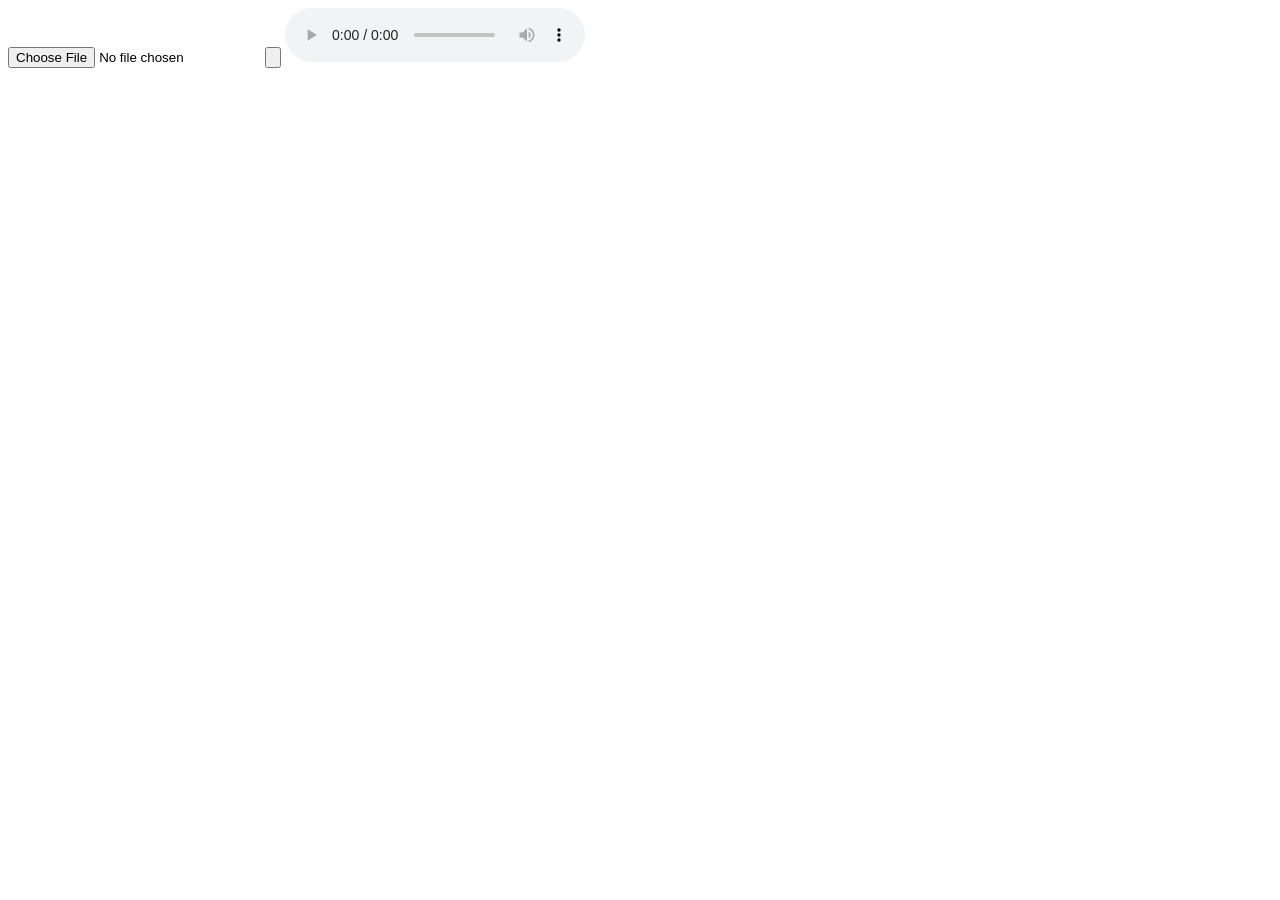
==== web/index.html @ 97d8cb7c "Flask server for applying vst on another machine" ====
<!doctype html>
<html lang="en">
<head>
<meta charset="utf-8">
<meta name="viewport" content="width=device-width, initial-scale=1">
<title></title>
  <link rel="stylesheet" href="styles.css"></head>
<body>

<header>

</header>

<main>
    <label>
        <input type="file" id="file-upload">
    </label>
    <label>
        <input type="button" id="upload-button">
    </label>
    <audio controls id="audio-player">
    </audio>
</main>

<script src="script.js"></script>
</body>
</html>
---- web/styles.css ----
.hidden{
    display: None;
}
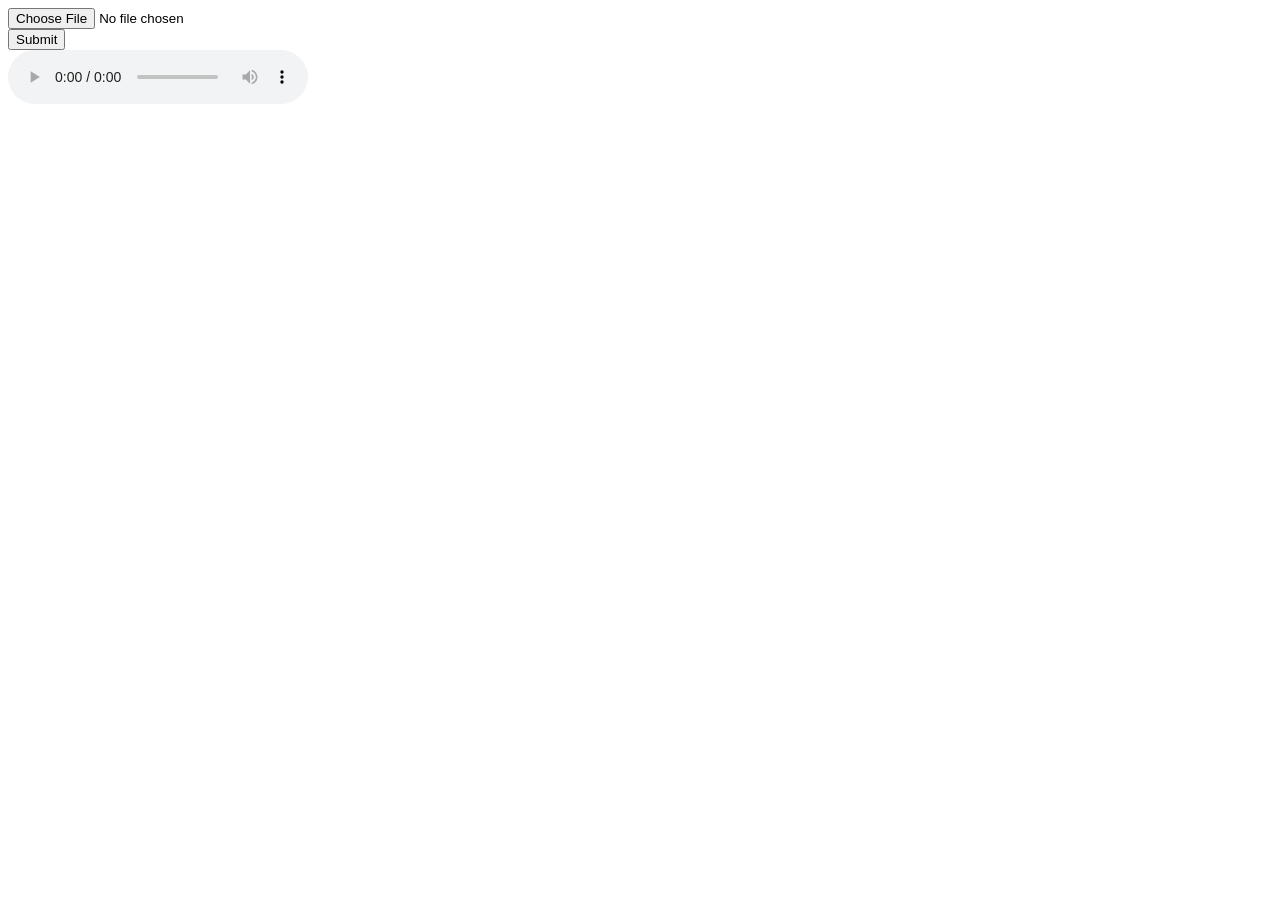
==== commit 5c7d6d5d: "Fix audio being converted into base64 twice" ====
--- a/web/index.html
+++ b/web/index.html
@@ -1,10 +1,11 @@
 <!doctype html>
 <html lang="en">
 <head>
-<meta charset="utf-8">
-<meta name="viewport" content="width=device-width, initial-scale=1">
-<title></title>
-  <link rel="stylesheet" href="styles.css"></head>
+    <meta charset="utf-8">
+    <meta name="viewport" content="width=device-width, initial-scale=1">
+    <title></title>
+    <link rel="stylesheet" href="styles.css">
+</head>
 <body>
 
 <header>
@@ -12,14 +13,17 @@
 </header>
 
 <main>
-    <label>
-        <input type="file" id="file-upload">
-    </label>
-    <label>
-        <input type="button" id="upload-button">
-    </label>
-    <audio controls id="audio-player">
-    </audio>
+    <div class="column">
+        <label>
+            <input type="file" id="file-upload">
+        </label>
+        <label>
+            <input type="button" id="upload-button" value="Submit">
+        </label>
+        <audio controls id="audio-player">
+        </audio>
+    </div>
+
 </main>
 
 <script src="script.js"></script>
--- a/web/styles.css
+++ b/web/styles.css
@@ -1,3 +1,7 @@
 .hidden{
     display: None;
+}
+.column{
+    display: flex;
+    flex-direction: column;
 }
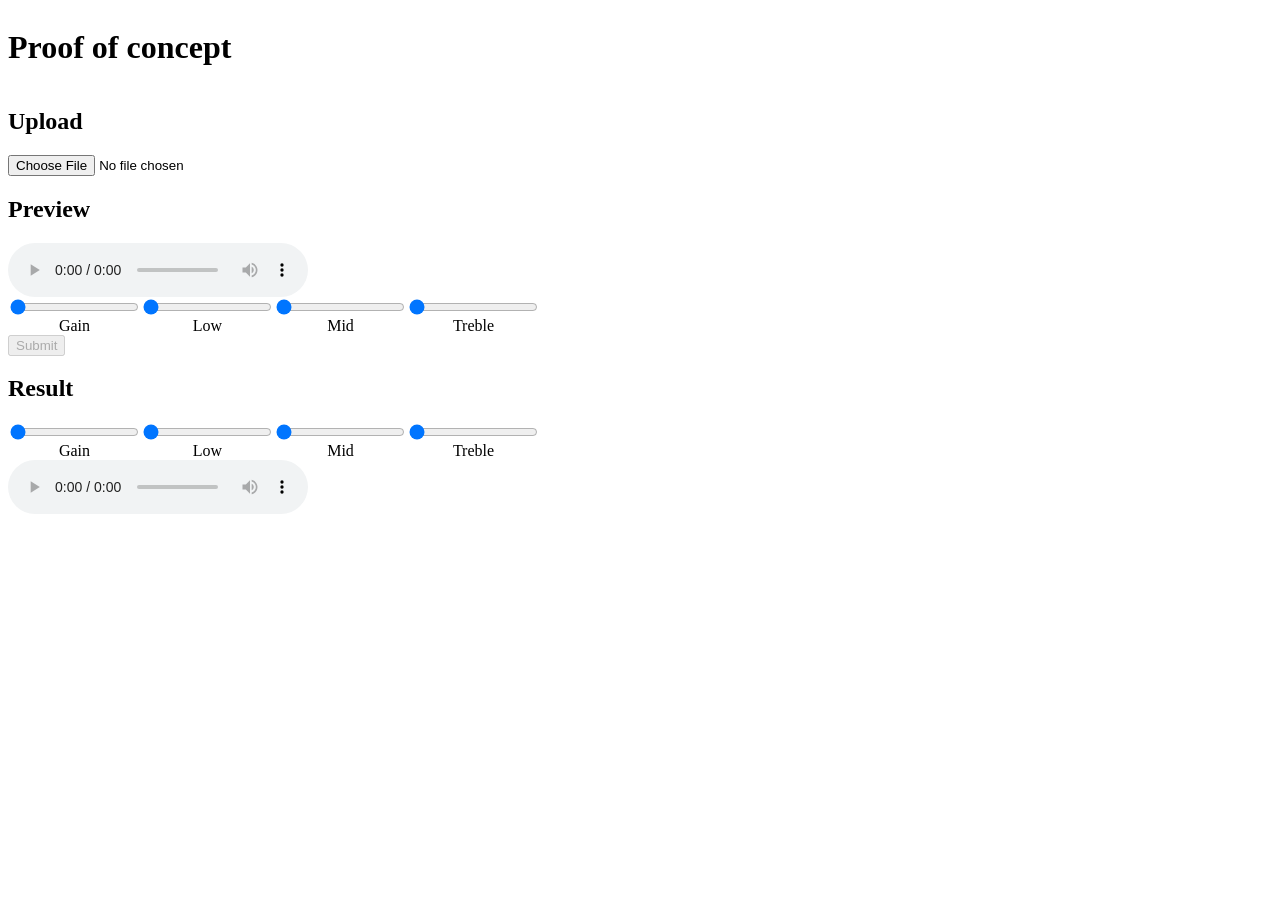
==== commit 8d8e22ca: "Website proof of concept" ====
--- a/web/index.html
+++ b/web/index.html
@@ -14,16 +14,58 @@
 
 <main>
     <div class="column">
+        <h1>Proof of concept</h1>
+        <h2>Upload</h2>
         <label>
             <input type="file" id="file-upload">
         </label>
+        <h2>Preview</h2>
+        <audio controls id="preview-audio-player"></audio>
+        <div class="row">
+            <label>
+                <input type="range" min="0" max="1" step="0.05" value="0" id="gain-slider-input">
+                Gain
+            </label>
+            <label>
+                <input type="range" min="0" max="1" step="0.05" value="0" id="low-slider-input">
+                Low
+            </label>
+            <label>
+                <input type="range" min="0" max="1" step="0.05" value="0" id="mid-slider-input">
+                Mid
+            </label>
+            <label>
+                <input type="range" min="0" max="1" step="0.05" value="0" id="treble-slider-input">
+                Treble
+            </label>
+        </div>
+
         <label>
-            <input type="button" id="upload-button" value="Submit">
+            <input type="button" id="upload-button" disabled value="Submit">
         </label>
-        <audio controls id="audio-player">
+
+        <h2>Result</h2>
+        <div class="row readonly">
+            <label>
+                <input type="range" min="0" max="1" step="0.05" value="0" id="gain-slider-output">
+                Gain
+            </label>
+            <label>
+                <input type="range" min="0" max="1" step="0.05" value="0" id="low-slider-output">
+                Low
+            </label>
+            <label>
+                <input type="range" min="0" max="1" step="0.05" value="0" id="mid-slider-output">
+                Mid
+            </label>
+            <label>
+                <input type="range" min="0" max="1" step="0.05" value="0" id="treble-slider-output">
+                Treble
+            </label>
+        </div>
+        <audio controls id="result-audio-player">
         </audio>
     </div>
-
 </main>
 
 <script src="script.js"></script>
--- a/web/styles.css
+++ b/web/styles.css
@@ -1,7 +1,23 @@
-.hidden{
+.hidden {
     display: None;
 }
-.column{
+
+.column {
     display: flex;
     flex-direction: column;
-}+}
+
+.row {
+    display: flex;
+    flex-direction: row;
+}
+
+.row > label {
+    display: flex;
+    flex-direction: column;
+    text-align: center;
+}
+
+.readonly{
+    user-select: none;
+}
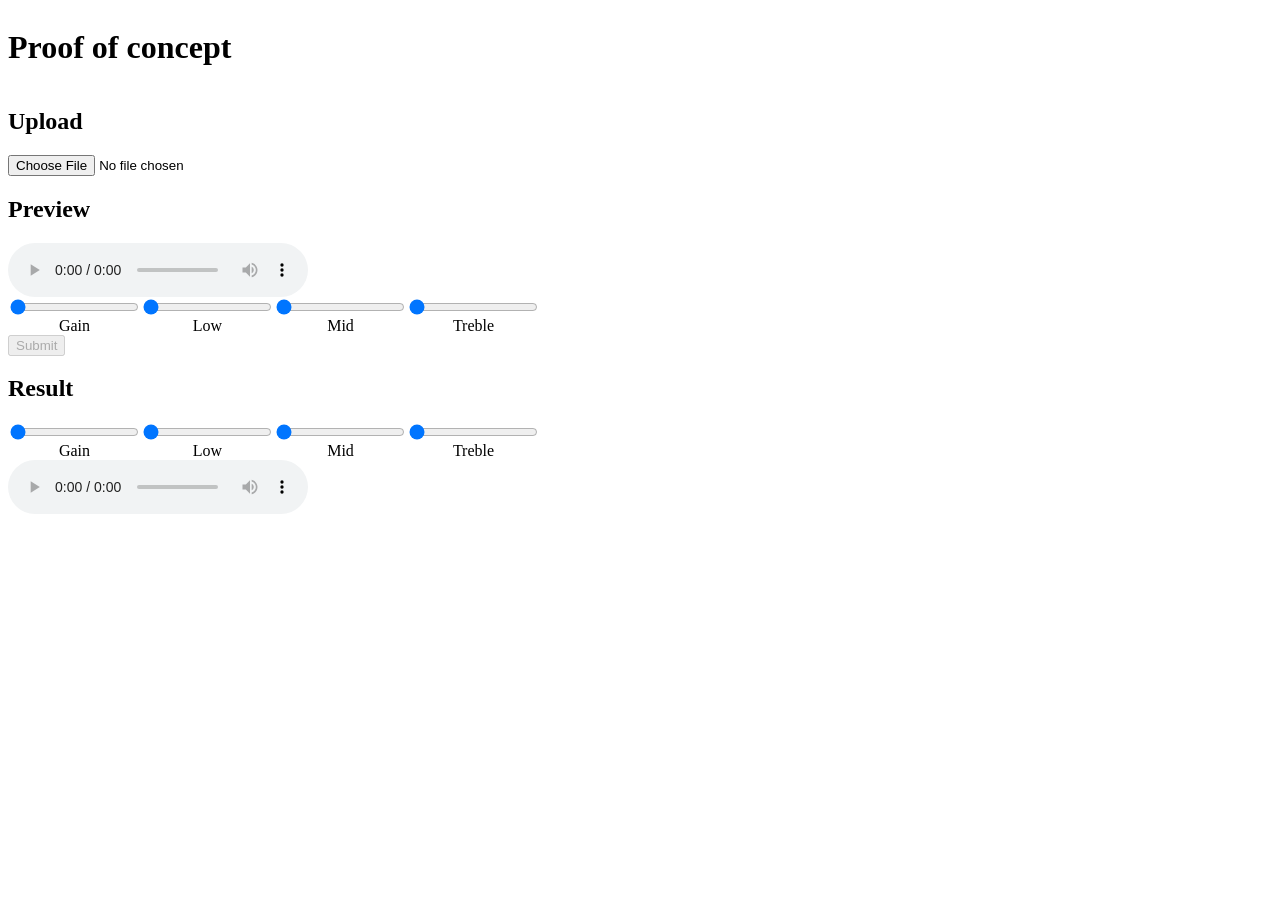
==== commit b0df3142: "Load file with pedalboard instead of librosa for mp3 loading support" ====
--- a/web/index.html
+++ b/web/index.html
@@ -17,7 +17,7 @@
         <h1>Proof of concept</h1>
         <h2>Upload</h2>
         <label>
-            <input type="file" id="file-upload">
+            <input type="file" id="file-upload" accept="audio/*">
         </label>
         <h2>Preview</h2>
         <audio controls id="preview-audio-player"></audio>
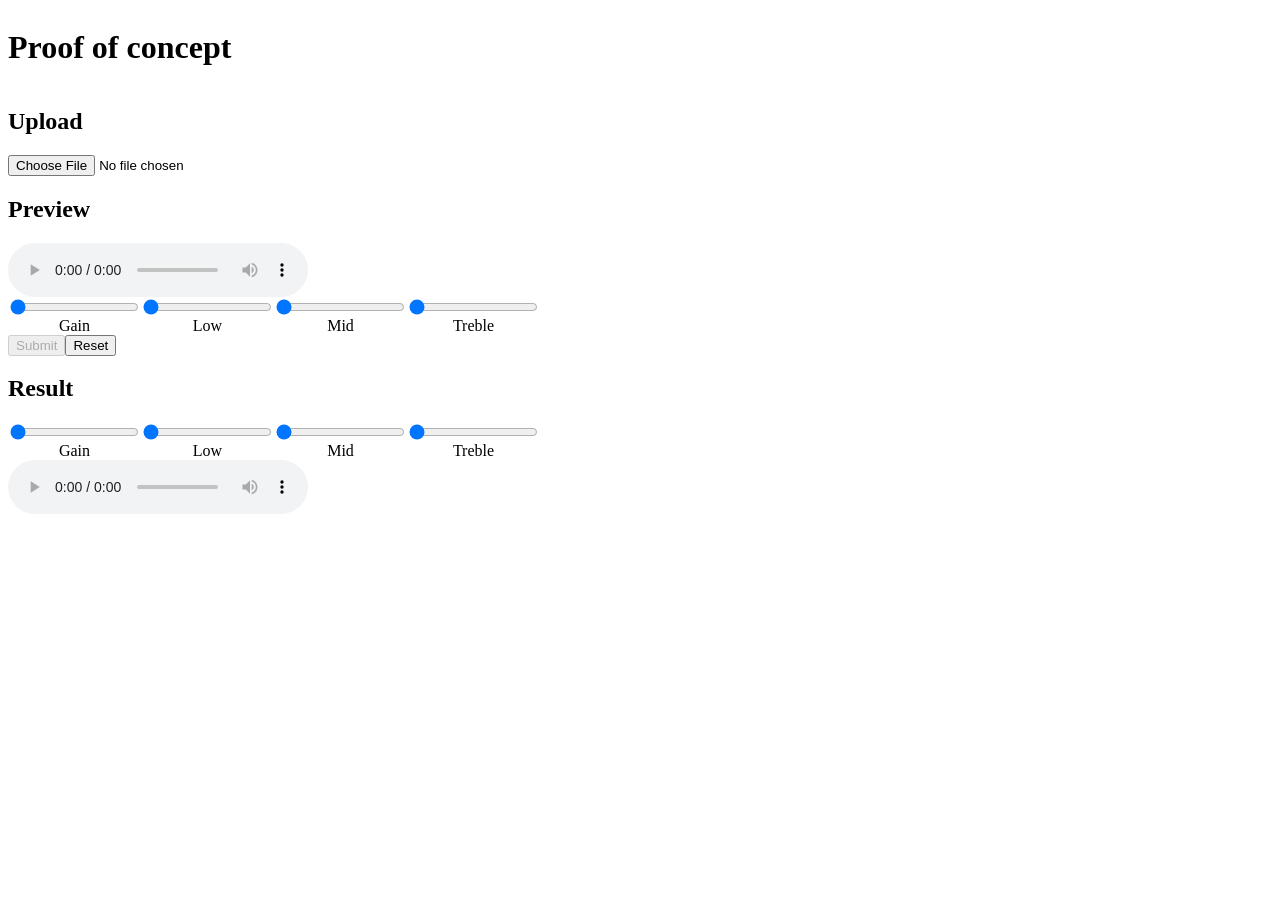
==== commit 50bad685: "Reset button" ====
--- a/web/index.html
+++ b/web/index.html
@@ -40,9 +40,14 @@
             </label>
         </div>
 
-        <label>
-            <input type="button" id="upload-button" disabled value="Submit">
-        </label>
+        <div class="row">
+            <label>
+                <input type="button" id="upload-button" disabled value="Submit">
+            </label>
+            <label>
+                <input type="button" id="reset-button" value="Reset">
+            </label>
+        </div>
 
         <h2>Result</h2>
         <div class="row readonly">
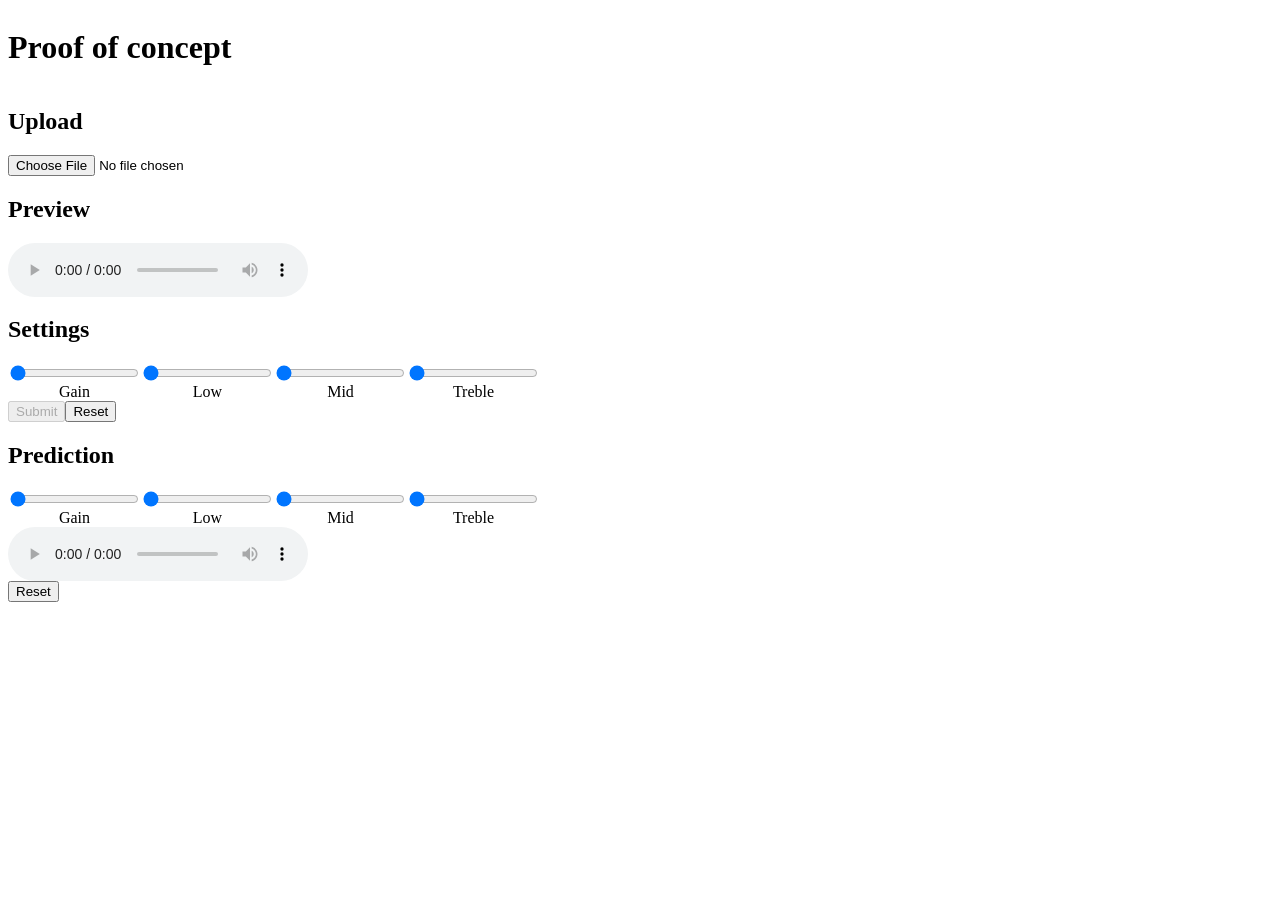
==== commit daaf9c57: "Make the ui slightly less confusing" ====
--- a/web/index.html
+++ b/web/index.html
@@ -21,6 +21,7 @@
         </label>
         <h2>Preview</h2>
         <audio controls id="preview-audio-player"></audio>
+        <h2>Settings</h2>
         <div class="row">
             <label>
                 <input type="range" min="0" max="1" step="0.05" value="0" id="gain-slider-input">
@@ -49,7 +50,7 @@
             </label>
         </div>
 
-        <h2>Result</h2>
+        <h2>Prediction</h2>
         <div class="row readonly">
             <label>
                 <input type="range" min="0" max="1" step="0.05" value="0" id="gain-slider-output">
@@ -70,6 +71,9 @@
         </div>
         <audio controls id="result-audio-player">
         </audio>
+        <label>
+            <input type="button" value="Reset" id="prediction-reset-button">
+        </label>
     </div>
 </main>
 
--- a/web/styles.css
+++ b/web/styles.css
@@ -20,4 +20,5 @@
 
 .readonly{
     user-select: none;
+
 }
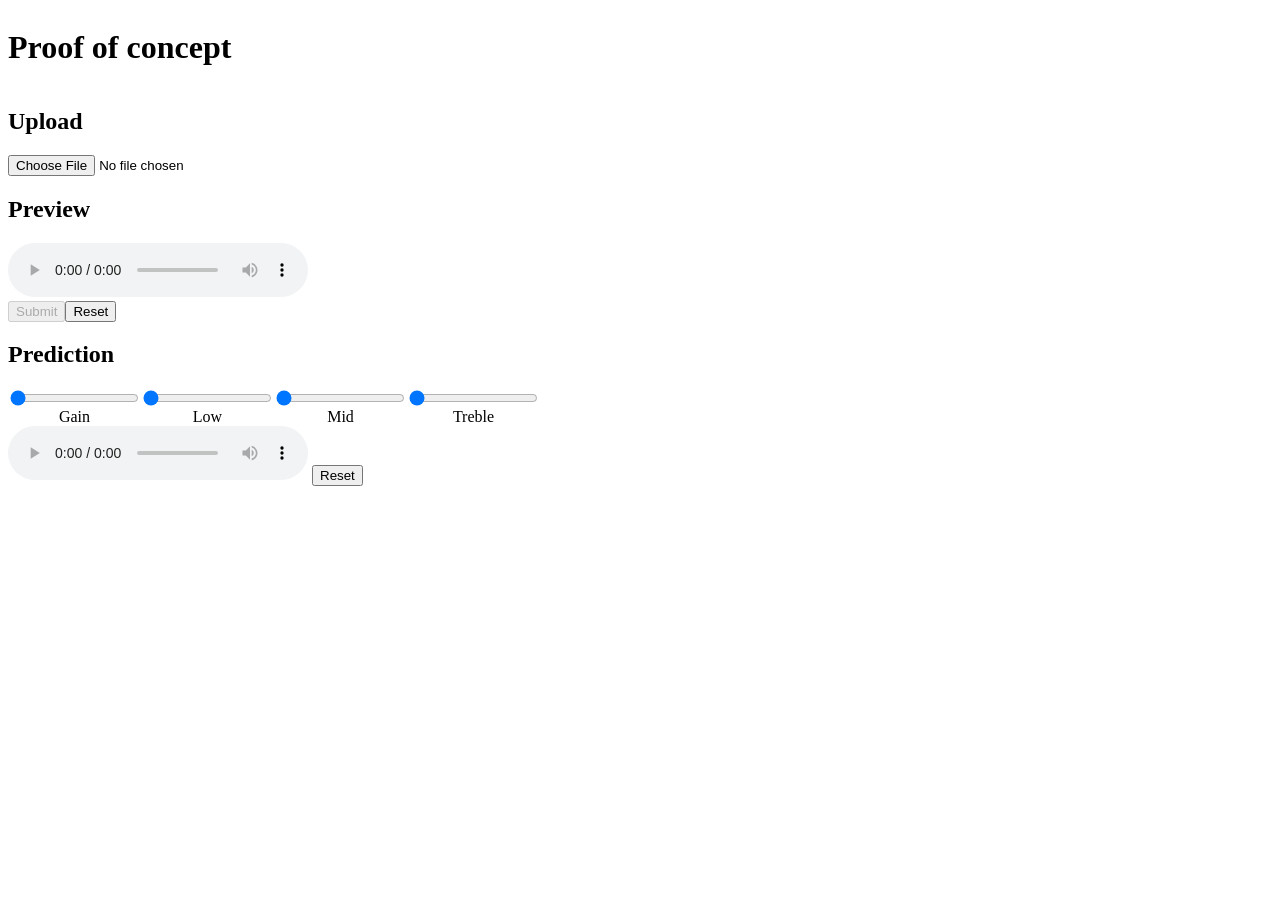
==== commit 9082e2e6: "Refactoring and A/B testing page" ====
--- a/web/index.html
+++ b/web/index.html
@@ -15,65 +15,47 @@
 <main>
     <div class="column">
         <h1>Proof of concept</h1>
-        <h2>Upload</h2>
-        <label>
+
+        <div>
+            <h2>Upload</h2>
             <input type="file" id="file-upload" accept="audio/*">
-        </label>
-        <h2>Preview</h2>
-        <audio controls id="preview-audio-player"></audio>
-        <h2>Settings</h2>
-        <div class="row">
-            <label>
-                <input type="range" min="0" max="1" step="0.05" value="0" id="gain-slider-input">
-                Gain
-            </label>
-            <label>
-                <input type="range" min="0" max="1" step="0.05" value="0" id="low-slider-input">
-                Low
-            </label>
-            <label>
-                <input type="range" min="0" max="1" step="0.05" value="0" id="mid-slider-input">
-                Mid
-            </label>
-            <label>
-                <input type="range" min="0" max="1" step="0.05" value="0" id="treble-slider-input">
-                Treble
-            </label>
+        </div>
+
+        <div>
+            <h2>Preview</h2>
+            <audio controls id="preview-audio-player"></audio>
         </div>
 
         <div class="row">
+            <input type="button" id="upload-button" disabled value="Submit">
+            <input type="button" id="reset-button" value="Reset">
+        </div>
+
+        <div>
+            <h2>Prediction</h2>
+            <div class="row readonly label-on-bottom">
+                <label>
+                    <input type="range" min="0" max="1" step="0.05" value="0" id="gain-slider-output">
+                    Gain
+                </label>
+                <label>
+                    <input type="range" min="0" max="1" step="0.05" value="0" id="low-slider-output">
+                    Low
+                </label>
+                <label>
+                    <input type="range" min="0" max="1" step="0.05" value="0" id="mid-slider-output">
+                    Mid
+                </label>
+                <label>
+                    <input type="range" min="0" max="1" step="0.05" value="0" id="treble-slider-output">
+                    Treble
+                </label>
+            </div>
+            <audio controls id="result-audio-player"></audio>
             <label>
-                <input type="button" id="upload-button" disabled value="Submit">
-            </label>
-            <label>
-                <input type="button" id="reset-button" value="Reset">
+                <input type="button" value="Reset" id="prediction-reset-button">
             </label>
         </div>
-
-        <h2>Prediction</h2>
-        <div class="row readonly">
-            <label>
-                <input type="range" min="0" max="1" step="0.05" value="0" id="gain-slider-output">
-                Gain
-            </label>
-            <label>
-                <input type="range" min="0" max="1" step="0.05" value="0" id="low-slider-output">
-                Low
-            </label>
-            <label>
-                <input type="range" min="0" max="1" step="0.05" value="0" id="mid-slider-output">
-                Mid
-            </label>
-            <label>
-                <input type="range" min="0" max="1" step="0.05" value="0" id="treble-slider-output">
-                Treble
-            </label>
-        </div>
-        <audio controls id="result-audio-player">
-        </audio>
-        <label>
-            <input type="button" value="Reset" id="prediction-reset-button">
-        </label>
     </div>
 </main>
 
--- a/web/styles.css
+++ b/web/styles.css
@@ -12,13 +12,24 @@
     flex-direction: row;
 }
 
-.row > label {
+.label-on-bottom > label {
     display: flex;
     flex-direction: column;
-    text-align: center;
 }
 
 .readonly{
     user-select: none;
+}
 
+#samples .row {
+    align-items: center;
+    gap: 10px;
 }
+
+label{
+    align-items: center;
+}
+
+#bottom-text > .row{
+    gap: 10px
+}
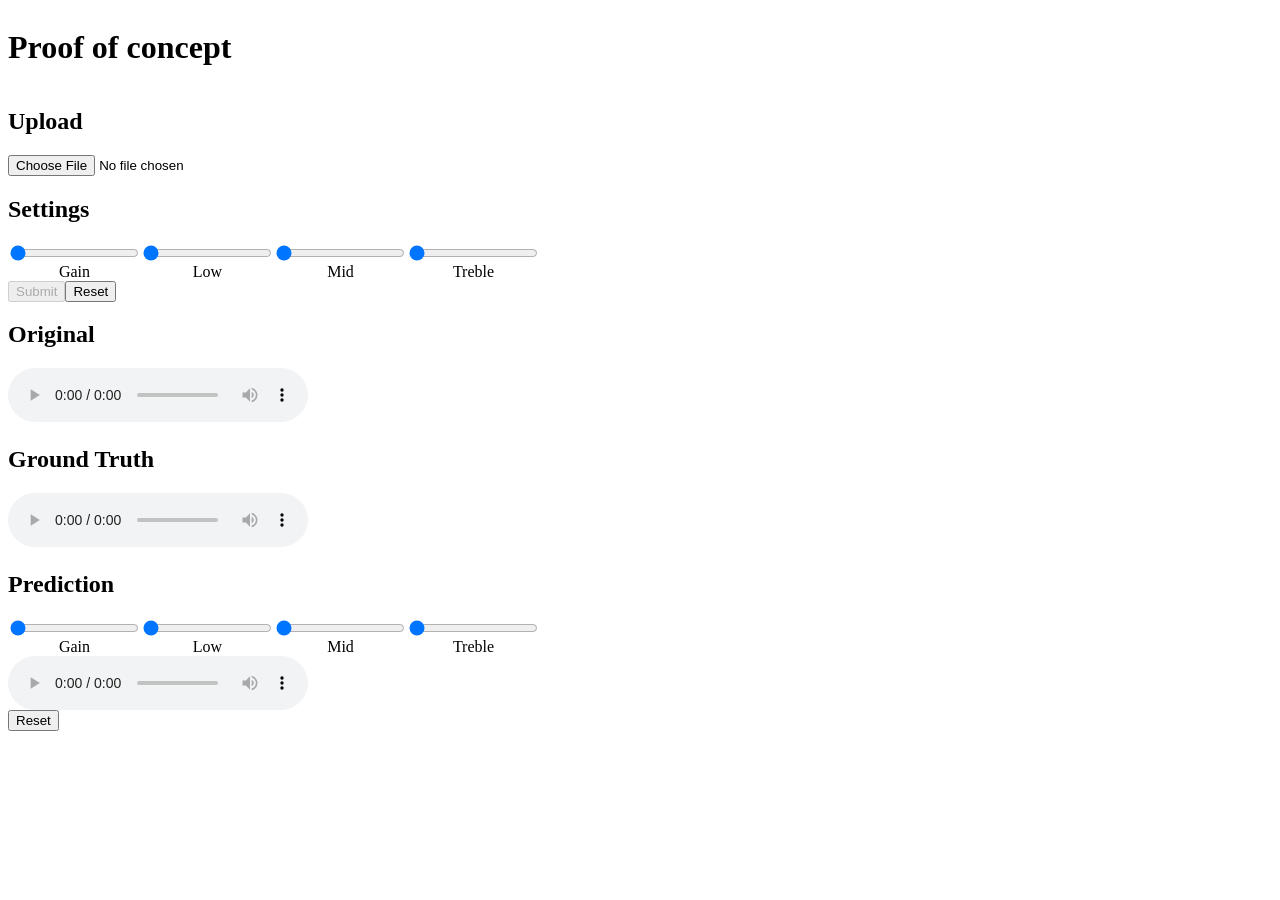
==== commit 048b3307: "Refactoring and normalise audio for website" ====
--- a/web/index.html
+++ b/web/index.html
@@ -22,8 +22,25 @@
         </div>
 
         <div>
-            <h2>Preview</h2>
-            <audio controls id="preview-audio-player"></audio>
+            <h2>Settings</h2>
+            <div class="row label-on-bottom">
+                <label>
+                    <input type="range" min="0" max="1" step="0.05" value="0" id="gain-slider-input">
+                    Gain
+                </label>
+                <label>
+                    <input type="range" min="0" max="1" step="0.05" value="0" id="low-slider-input">
+                    Low
+                </label>
+                <label>
+                    <input type="range" min="0" max="1" step="0.05" value="0" id="mid-slider-input">
+                    Mid
+                </label>
+                <label>
+                    <input type="range" min="0" max="1" step="0.05" value="0" id="treble-slider-input">
+                    Treble
+                </label>
+            </div>
         </div>
 
         <div class="row">
@@ -32,6 +49,16 @@
         </div>
 
         <div>
+            <h2>Original</h2>
+            <audio controls id="original-audio-player"></audio>
+        </div>
+
+        <div>
+            <h2>Ground Truth</h2>
+            <audio controls id="ground-truth-audio-player"></audio>
+        </div>
+
+        <div class="column">
             <h2>Prediction</h2>
             <div class="row readonly label-on-bottom">
                 <label>
@@ -51,7 +78,7 @@
                     Treble
                 </label>
             </div>
-            <audio controls id="result-audio-player"></audio>
+            <audio controls id="prediction-audio-player"></audio>
             <label>
                 <input type="button" value="Reset" id="prediction-reset-button">
             </label>
--- a/web/styles.css
+++ b/web/styles.css
@@ -32,4 +32,8 @@
 
 #bottom-text > .row{
     gap: 10px
+}
+
+.column audio{
+    align-self: flex-start;
 }
